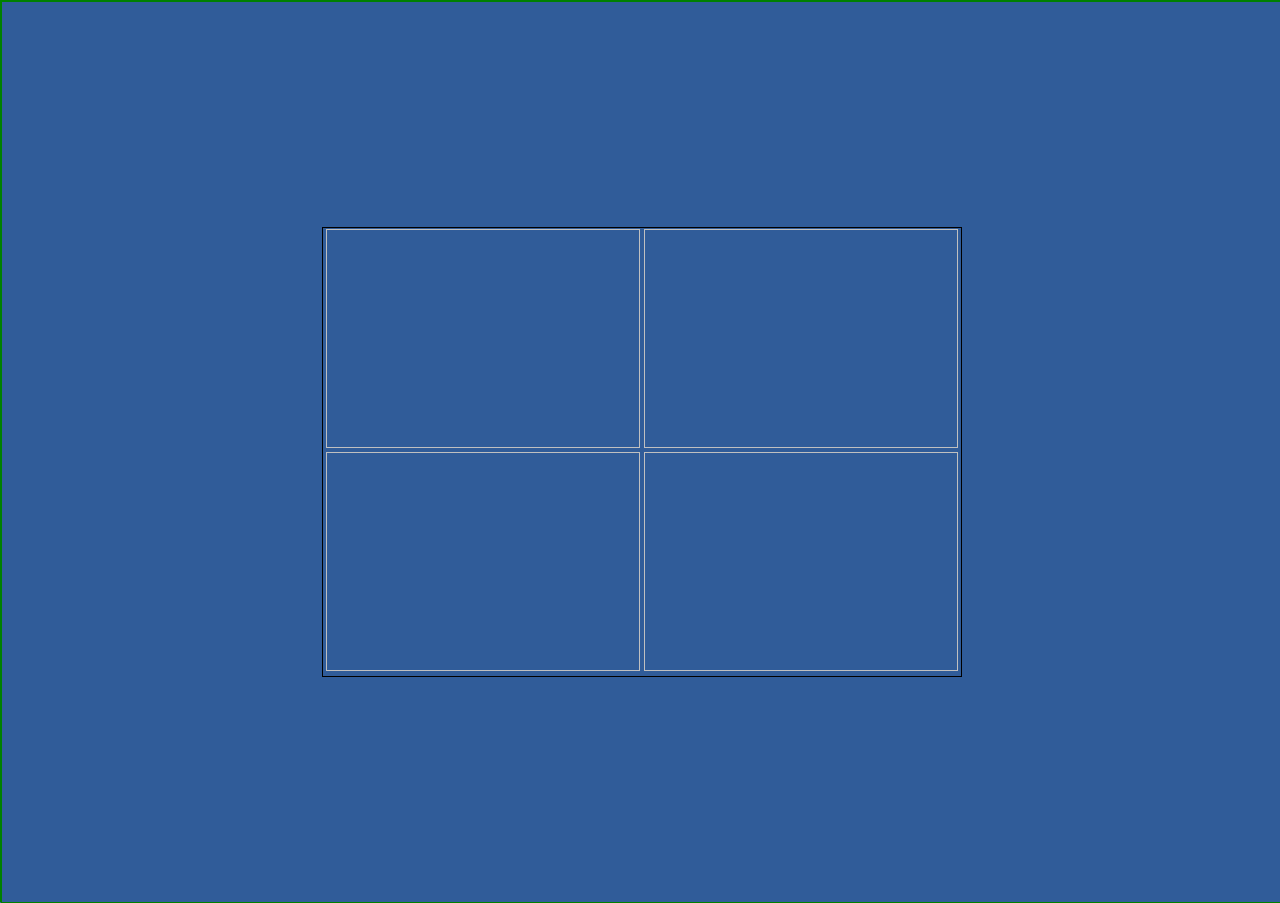
==== Sylvia_Naples/Assignment1/index.html @ 23ba6f9a "Some suggestions" ====
<!DOCTYPE html>
<html lang="en">
<head>
    <title>ASSIGNMENT 1</title>
    <link href="style.css" rel="stylesheet">
</head>

<body>
    <table class="vertically-align">
      <tr>
        <td><img id="bird"></td>
        <td><img id="cat"></td>
      </tr>    
      <tr>
        <td><img id="dog"></td>
        <td><img id="turtle"></td>
      </tr> 
    </table>
</body>
</html>
---- Sylvia_Naples/Assignment1/style.css ----
html, body {
  min-height: 100%;
  width: 100%; 
  height: 100%;
  position: absolute;
  border: 1px solid red;
  background-color:#305c99;
  border: 1px solid green;
  padding: 0;
  margin: 0;
}

table {
  width: 50%;
  height: 50%;
  border: 1px solid black;
  margin: auto;
  overflow: hidden;
}

.vertically-align {
  position: relative;
  top: 50%;
  transform: translateY(-50%);
}

img{
  height: 100%;
  width: 100%;
}

#bird{
  background-image: url('bird.png');
}

#cat {
  background-image: url('cat.png');
}

#dog {
  background-image: url('dog.png');
}

#turtle {
  background-image: url('turtle.png');
}

img {
  background-size: cover;
}
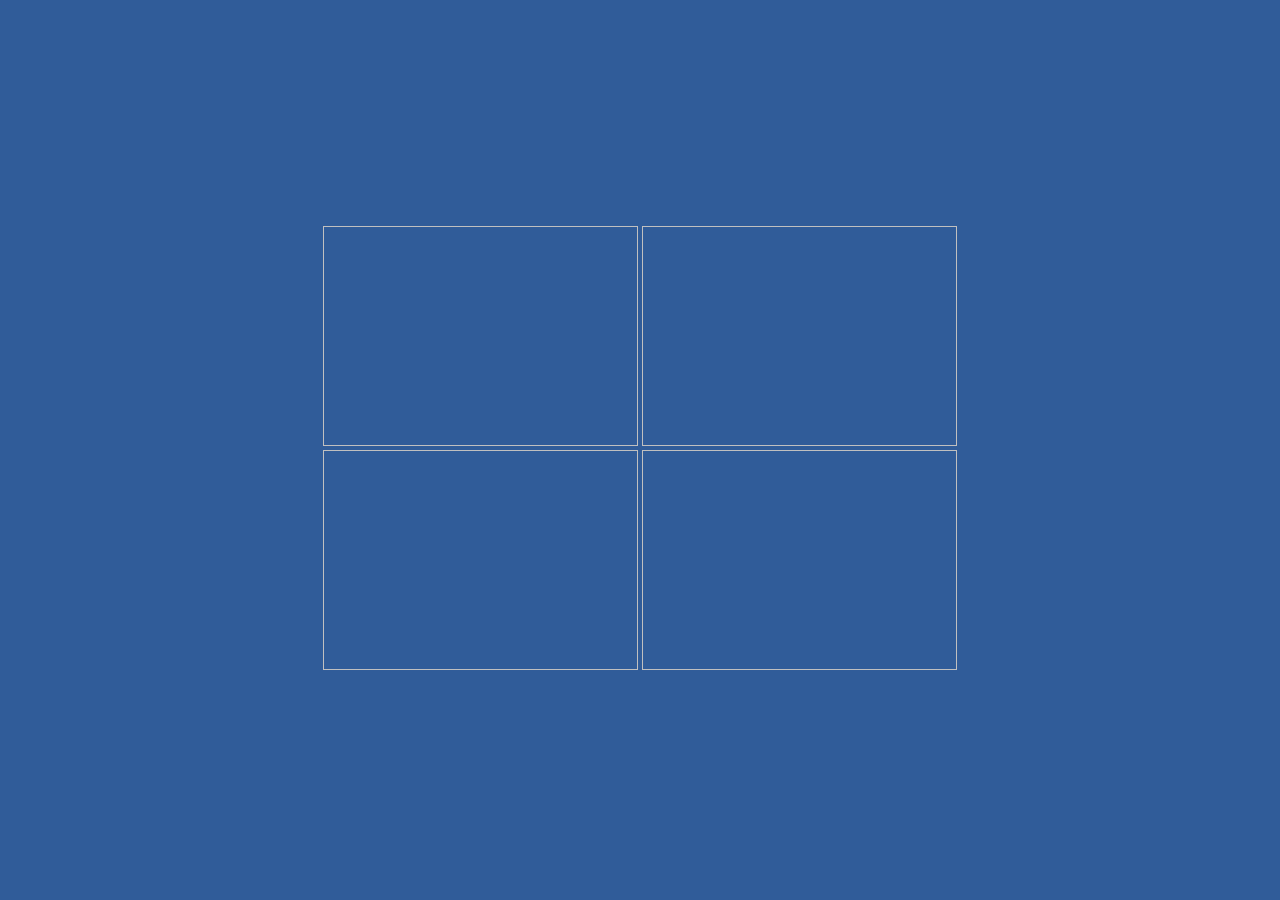
==== commit 1b05819d: "Suggestions for HW#1" ====
--- a/Sylvia_Naples/Assignment1/index.html
+++ b/Sylvia_Naples/Assignment1/index.html
@@ -4,7 +4,6 @@
     <title>ASSIGNMENT 1</title>
     <link href="style.css" rel="stylesheet">
 </head>
-
 <body>
     <table class="vertically-align">
       <tr>
@@ -14,7 +13,7 @@
       <tr>
         <td><img id="dog"></td>
         <td><img id="turtle"></td>
-      </tr> 
+      </tr>
     </table>
 </body>
 </html>
--- a/Sylvia_Naples/Assignment1/style.css
+++ b/Sylvia_Naples/Assignment1/style.css
@@ -3,9 +3,7 @@
   width: 100%; 
   height: 100%;
   position: absolute;
-  border: 1px solid red;
   background-color:#305c99;
-  border: 1px solid green;
   padding: 0;
   margin: 0;
 }
@@ -13,7 +11,6 @@
 table {
   width: 50%;
   height: 50%;
-  border: 1px solid black;
   margin: auto;
   overflow: hidden;
 }
@@ -47,4 +44,4 @@
 
 img {
   background-size: cover;
-}+}
